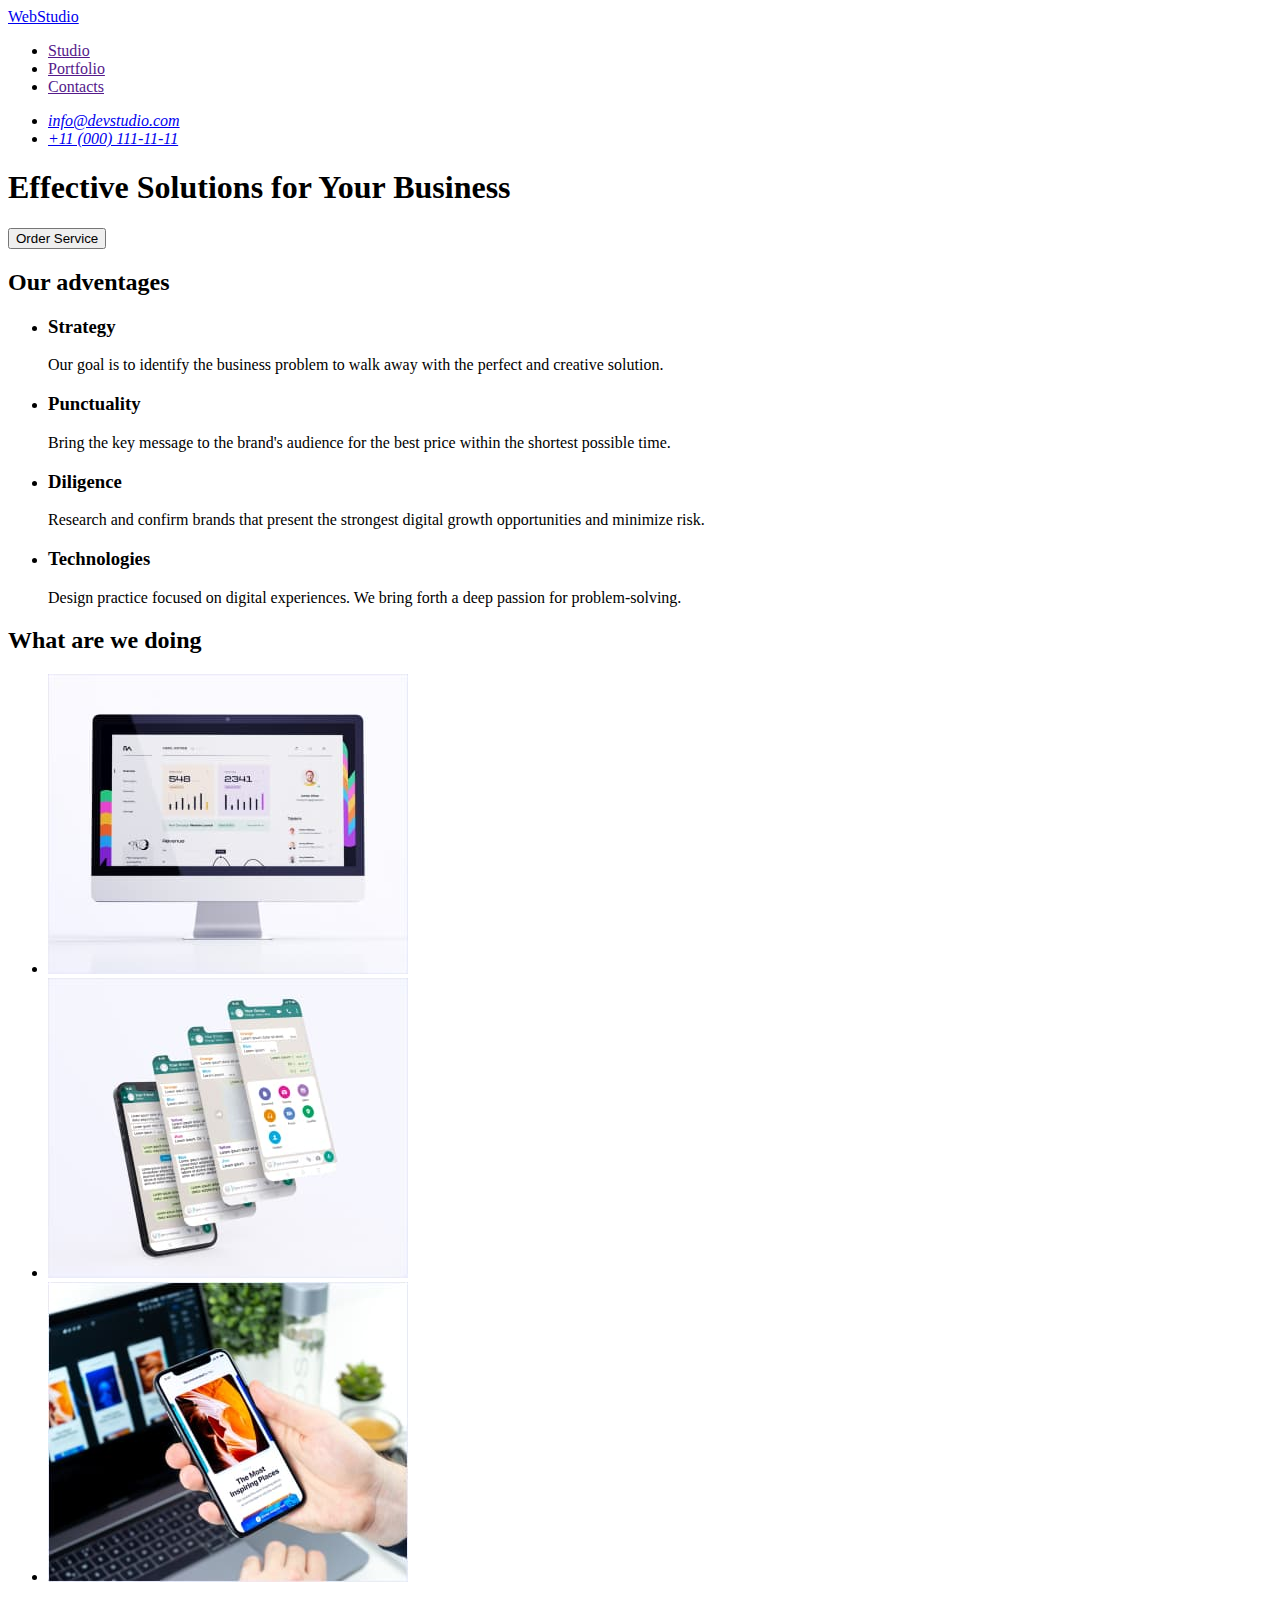
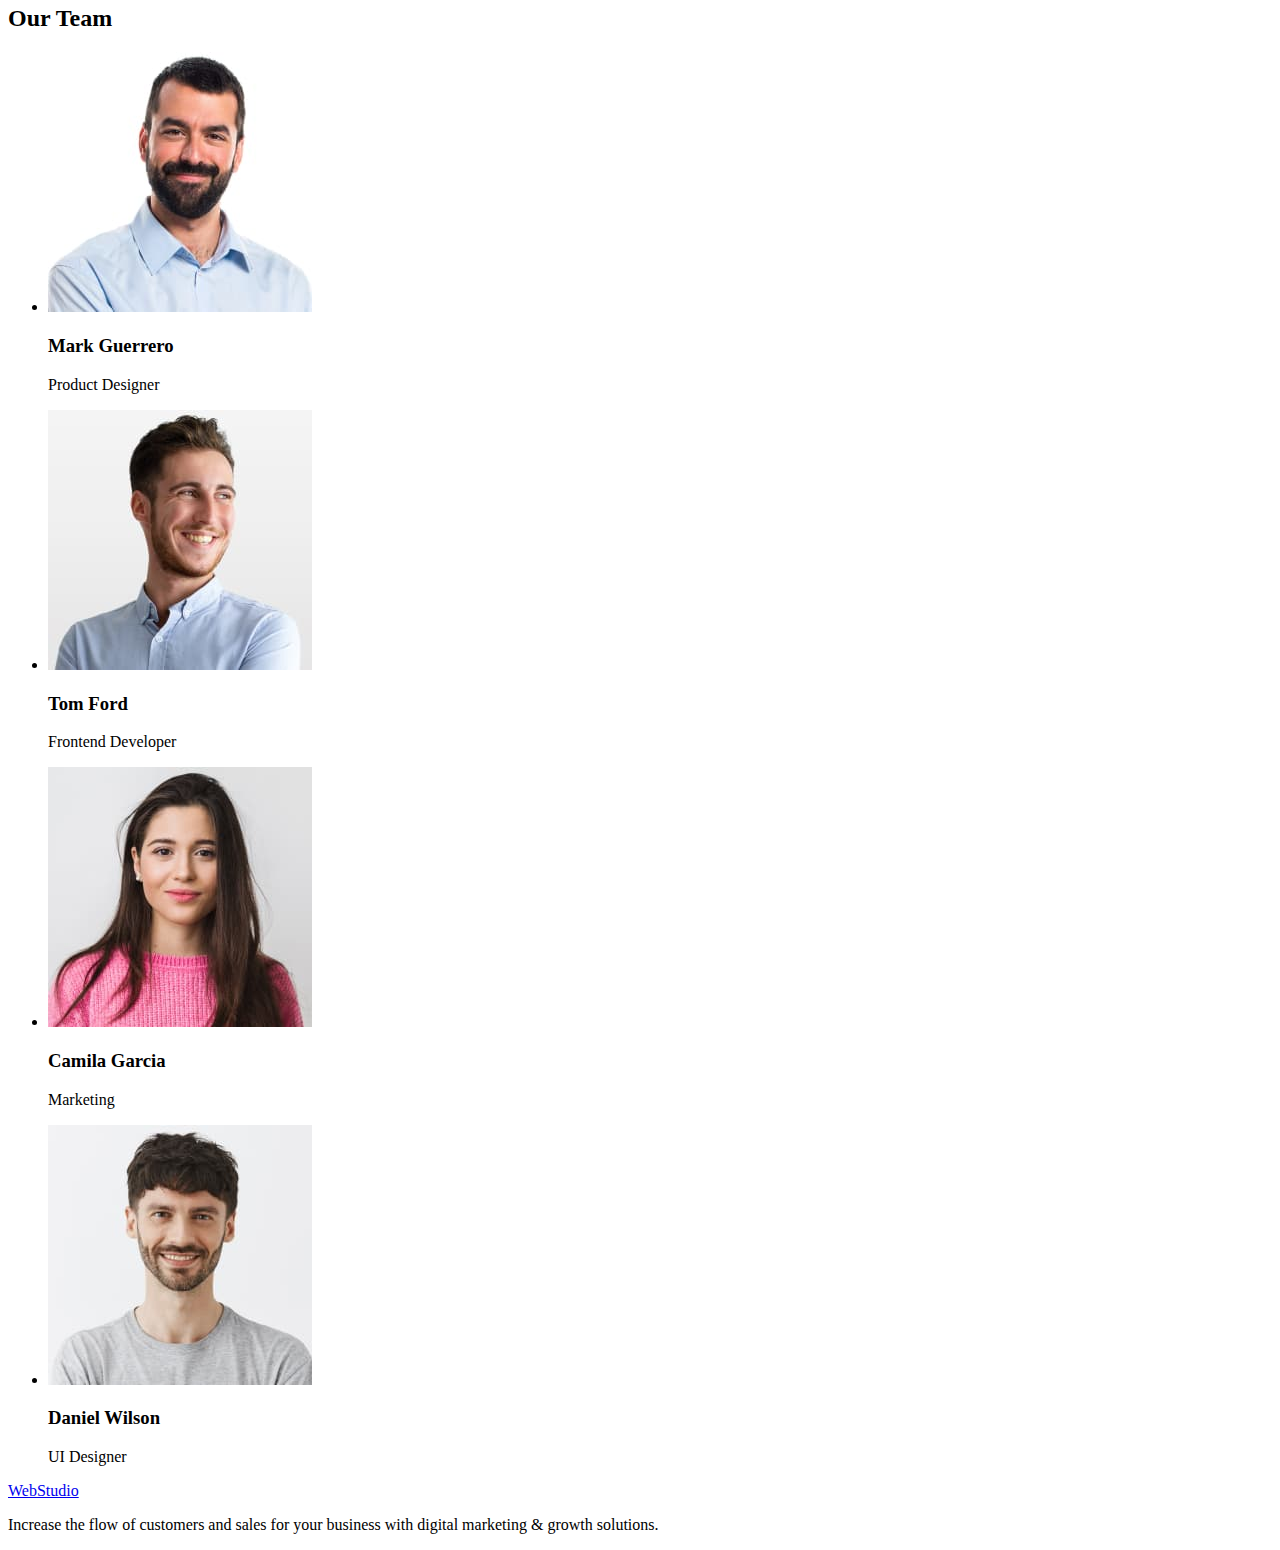
==== index.html @ 36e2b7cb "Initial commit" ====
<!DOCTYPE html>
<html lang="en">
  <head>
    <meta charset="UTF-8" />
    <meta http-equiv="X-UA-Compatible" content="IE=edge" />
    <meta name="viewport" content="width=device-width, initial-scale=1.0" />
    <title>WebStudio</title>
  </head>
  <body>
    <!-- Header -->

    <header>
      <nav>
        <a href="./index.html">WebStudio</a>
        <ul>
          <li><a href="">Studio</a></li>
          <li><a href="">Portfolio</a></li>
          <li><a href="">Contacts</a></li>
        </ul>
      </nav>

      <address>
        <ul>
          <li><a href="mailto:info@devstudio.com">info@devstudio.com</a></li>
          <li><a href="tel:+110001111111">+11 (000) 111-11-11</a></li>
        </ul>
      </address>
    </header>

    <main>
      <!-- Hero section -->

      <section>
        <h1>Effective Solutions for Your Business</h1>
        <button type="button">Order Service</button>
      </section>

      <!-- Adventages -->

      <section>
        <h2>Our adventages</h2>
        <ul>
          <li>
            <h3>Strategy</h3>
            <p>
              Our goal is to identify the business problem to walk away with the
              perfect and creative solution.
            </p>
          </li>
          <li>
            <h3>Punctuality</h3>
            <p>
              Bring the key message to the brand's audience for the best price
              within the shortest possible time.
            </p>
          </li>
          <li>
            <h3>Diligence</h3>
            <p>
              Research and confirm brands that present the strongest digital
              growth opportunities and minimize risk.
            </p>
          </li>
          <li>
            <h3>Technologies</h3>
            <p>
              Design practice focused on digital experiences. We bring forth a
              deep passion for problem-solving.
            </p>
          </li>
        </ul>
      </section>

      <!-- What are we doing -->

      <section>
        <h2>What are we doing</h2>
        <ul>
          <li>
            <img
              src="./images/img1.jpg"
              alt="Computer"
              width="360"
              height="300"
            />
          </li>
          <li>
            <img 
                src="./images/img2.jpg" 
                alt="Apps" 
                width="360" 
                height="300" 
            />
          </li>
          <li>
            <img 
                src="./images/img3.jpg" 
                alt="Phone" 
                width="360" 
                height="300" 
            />
          </li>
        </ul>
      </section>

      <!-- Our team -->

      <section>
        <h2>Our Team</h2>
        <ul>
          <li>
            <img
              src="./images/team1.jpg"
              alt="Mark Guerrero"
              width="264"
              height="260"
            />
            <h3>Mark Guerrero</h3>
            <p>Product Designer</p>
          </li>
          <li>
            <img
              src="./images/team2.jpg"
              alt="Tom Ford"
              width="264"
              height="260"
            />
            <h3>Tom Ford</h3>
            <p>Frontend Developer</p>
          </li>
          <li>
            <img
              src="./images/team3.jpg"
              alt="Camila Garcia"
              width="264"
              height="260"
            />
            <h3>Camila Garcia</h3>
            <p>Marketing</p>
          </li>
          <li>
            <img
              src="./images/team4.jpg"
              alt="Daniel Wilson"
              width="264"
              height="260"
            />
            <h3>Daniel Wilson</h3>
            <p>UI Designer</p>
          </li>
        </ul>
      </section>
    </main>

    <!-- Footer -->

    <footer>
      <a href="./index.html">WebStudio</a>
      <p>
        Increase the flow of customers and sales for your business with digital
        marketing & growth solutions.
      </p>
    </footer>
  </body>
</html>
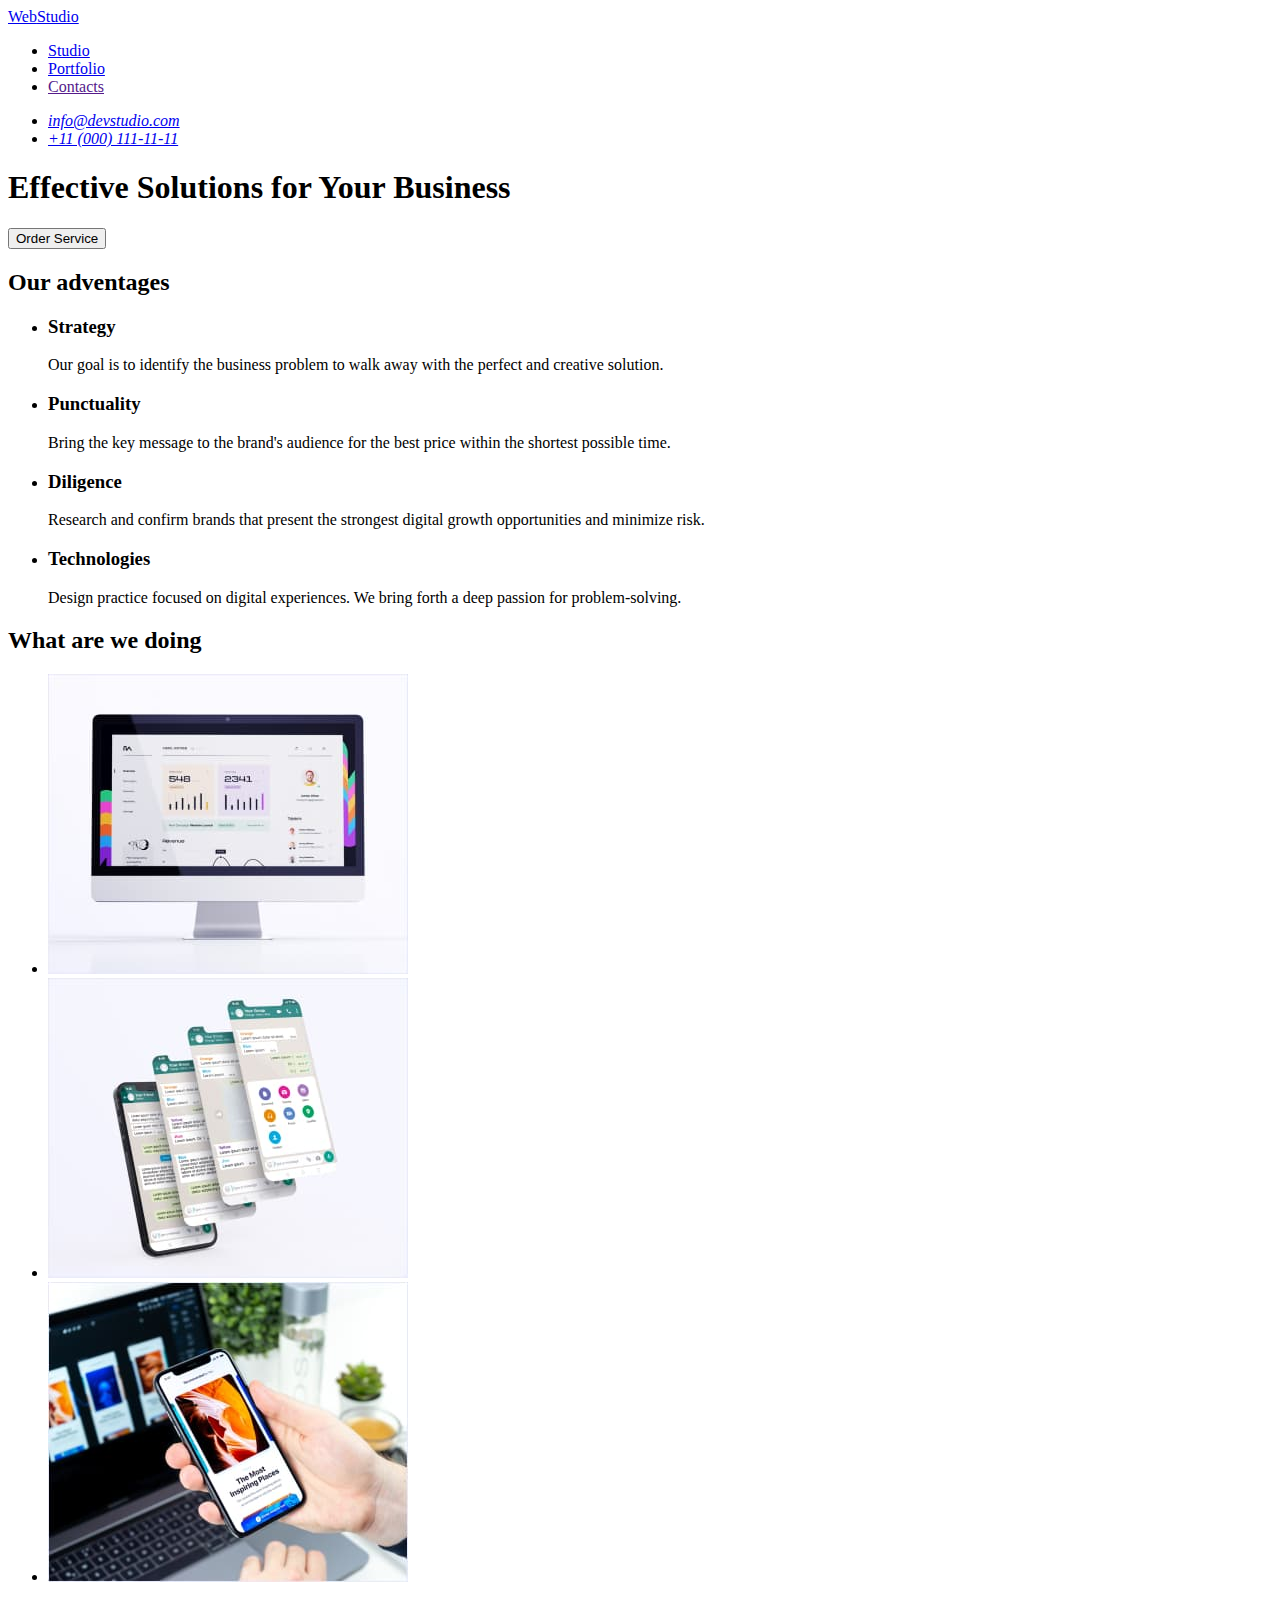
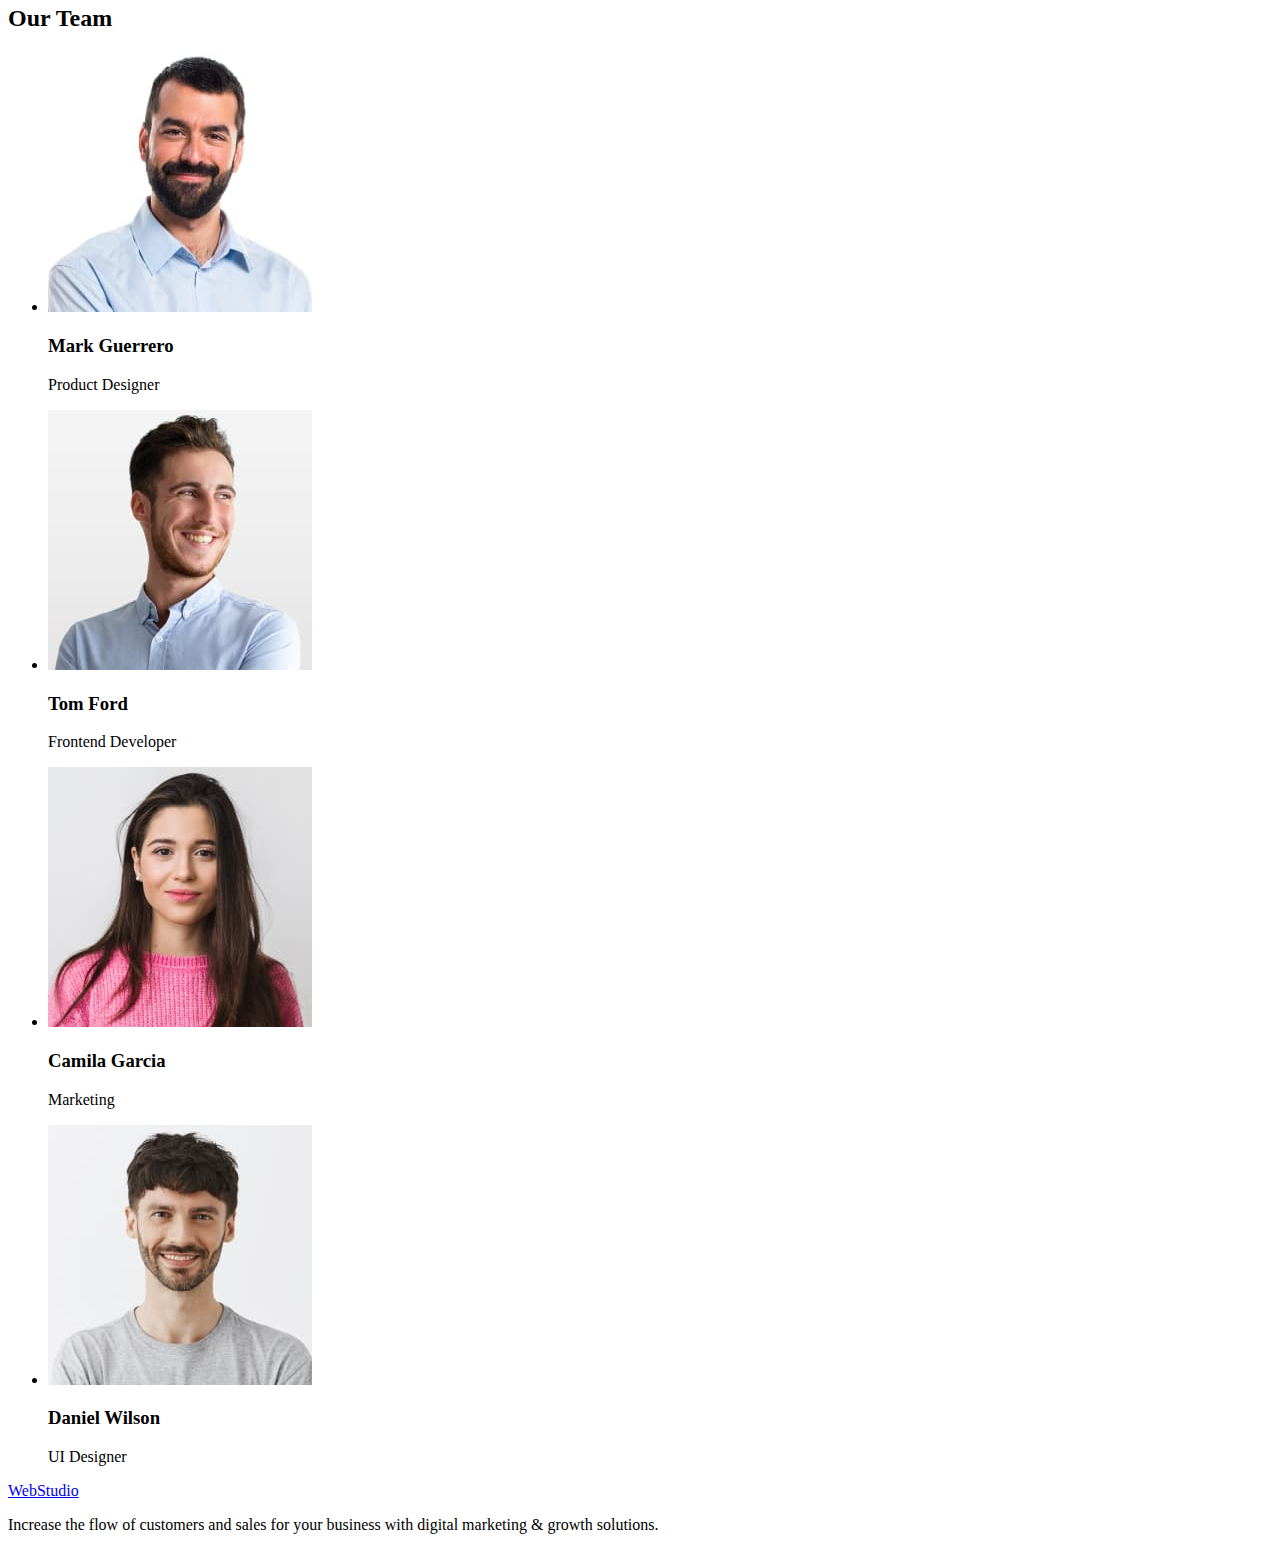
==== commit 57f59c70: "Update index.html (hw #2)" ====
--- a/index.html
+++ b/index.html
@@ -1,165 +1,132 @@
 <!DOCTYPE html>
 <html lang="en">
-  <head>
-    <meta charset="UTF-8" />
-    <meta http-equiv="X-UA-Compatible" content="IE=edge" />
-    <meta name="viewport" content="width=device-width, initial-scale=1.0" />
-    <title>WebStudio</title>
-  </head>
-  <body>
-    <!-- Header -->
+	<head>
+		<meta charset="UTF-8" />
+		<meta http-equiv="X-UA-Compatible" content="IE=edge" />
+		<meta name="viewport" content="width=device-width, initial-scale=1.0" />
+		<title>WebStudio</title>
+		<link rel="preconnect" href="https://fonts.googleapis.com" />
+		<link rel="preconnect" href="https://fonts.gstatic.com" crossorigin />
+		<link
+			href="https://fonts.googleapis.com/css2?family=Raleway:wght@800&family=Roboto:wght@400;500;700;900&display=swap"
+			rel="stylesheet"
+		/>
+		<link rel="stylesheet" href="./css/styles.css" />
+	</head>
+	<body>
+		<!-- Header -->
 
-    <header>
-      <nav>
-        <a href="./index.html">WebStudio</a>
-        <ul>
-          <li><a href="">Studio</a></li>
-          <li><a href="">Portfolio</a></li>
-          <li><a href="">Contacts</a></li>
-        </ul>
-      </nav>
+		<header>
+			<nav>
+				<a class="header-logo" href="./index.html"><span class="header-logo-accent">Web</span>Studio</a>
+				<ul class="list">
+					<li><a class="header-navigation" href="./studio.html">Studio</a></li>
+					<li><a class="header-navigation" href="./portfolio.html">Portfolio</a></li>
+					<li><a class="header-navigation" href="">Contacts</a></li>
+				</ul>
+			</nav>
 
-      <address>
-        <ul>
-          <li><a href="mailto:info@devstudio.com">info@devstudio.com</a></li>
-          <li><a href="tel:+110001111111">+11 (000) 111-11-11</a></li>
-        </ul>
-      </address>
-    </header>
+			<address>
+				<ul class="list">
+					<li><a class="header-address" href="mailto:info@devstudio.com">info@devstudio.com</a></li>
+					<li><a class="header-address" href="tel:+110001111111">+11 (000) 111-11-11</a></li>
+				</ul>
+			</address>
+		</header>
 
-    <main>
-      <!-- Hero section -->
+		<main>
+			<!-- Hero section -->
 
-      <section>
-        <h1>Effective Solutions for Your Business</h1>
-        <button type="button">Order Service</button>
-      </section>
+			<section class="hero-section">
+				<h1 class="hero-title">Effective Solutions for Your Business</h1>
+				<button type="button" class="hero-button">Order Service</button>
+			</section>
 
-      <!-- Adventages -->
+			<!-- Adventages -->
 
-      <section>
-        <h2>Our adventages</h2>
-        <ul>
-          <li>
-            <h3>Strategy</h3>
-            <p>
-              Our goal is to identify the business problem to walk away with the
-              perfect and creative solution.
-            </p>
-          </li>
-          <li>
-            <h3>Punctuality</h3>
-            <p>
-              Bring the key message to the brand's audience for the best price
-              within the shortest possible time.
-            </p>
-          </li>
-          <li>
-            <h3>Diligence</h3>
-            <p>
-              Research and confirm brands that present the strongest digital
-              growth opportunities and minimize risk.
-            </p>
-          </li>
-          <li>
-            <h3>Technologies</h3>
-            <p>
-              Design practice focused on digital experiences. We bring forth a
-              deep passion for problem-solving.
-            </p>
-          </li>
-        </ul>
-      </section>
+			<section>
+				<h2 class="visually-hidden">Our adventages</h2>
+				<ul class="list">
+					<li>
+						<h3 class="adventage-subtitle">Strategy</h3>
+						<p class="adventages-description">
+							Our goal is to identify the business problem to walk away with the perfect and creative solution.
+						</p>
+					</li>
+					<li>
+						<h3 class="adventage-subtitle">Punctuality</h3>
+						<p class="adventages-description">
+							Bring the key message to the brand's audience for the best price within the shortest possible time.
+						</p>
+					</li>
+					<li>
+						<h3 class="adventage-subtitle">Diligence</h3>
+						<p class="adventages-description">
+							Research and confirm brands that present the strongest digital growth opportunities and minimize risk.
+						</p>
+					</li>
+					<li>
+						<h3 class="adventage-subtitle">Technologies</h3>
+						<p class="adventages-description">
+							Design practice focused on digital experiences. We bring forth a deep passion for problem-solving.
+						</p>
+					</li>
+				</ul>
+			</section>
 
-      <!-- What are we doing -->
+			<!-- What are we doing -->
 
-      <section>
-        <h2>What are we doing</h2>
-        <ul>
-          <li>
-            <img
-              src="./images/img1.jpg"
-              alt="Computer"
-              width="360"
-              height="300"
-            />
-          </li>
-          <li>
-            <img 
-                src="./images/img2.jpg" 
-                alt="Apps" 
-                width="360" 
-                height="300" 
-            />
-          </li>
-          <li>
-            <img 
-                src="./images/img3.jpg" 
-                alt="Phone" 
-                width="360" 
-                height="300" 
-            />
-          </li>
-        </ul>
-      </section>
+			<section>
+				<h2 class="second-title">What are we doing</h2>
+				<ul class="list">
+					<li>
+						<img src="./images/img1.jpg" alt="Computer" width="360" height="300" />
+					</li>
+					<li>
+						<img src="./images/img2.jpg" alt="Apps" width="360" height="300" />
+					</li>
+					<li>
+						<img src="./images/img3.jpg" alt="Phone" width="360" height="300" />
+					</li>
+				</ul>
+			</section>
 
-      <!-- Our team -->
+			<!-- Our team -->
 
-      <section>
-        <h2>Our Team</h2>
-        <ul>
-          <li>
-            <img
-              src="./images/team1.jpg"
-              alt="Mark Guerrero"
-              width="264"
-              height="260"
-            />
-            <h3>Mark Guerrero</h3>
-            <p>Product Designer</p>
-          </li>
-          <li>
-            <img
-              src="./images/team2.jpg"
-              alt="Tom Ford"
-              width="264"
-              height="260"
-            />
-            <h3>Tom Ford</h3>
-            <p>Frontend Developer</p>
-          </li>
-          <li>
-            <img
-              src="./images/team3.jpg"
-              alt="Camila Garcia"
-              width="264"
-              height="260"
-            />
-            <h3>Camila Garcia</h3>
-            <p>Marketing</p>
-          </li>
-          <li>
-            <img
-              src="./images/team4.jpg"
-              alt="Daniel Wilson"
-              width="264"
-              height="260"
-            />
-            <h3>Daniel Wilson</h3>
-            <p>UI Designer</p>
-          </li>
-        </ul>
-      </section>
-    </main>
+			<section class="section-team">
+				<h2 class="second-title">Our Team</h2>
+				<ul class="list">
+					<li>
+						<img src="./images/team1.jpg" alt="Mark Guerrero" width="264" height="260" />
+						<h3 class="team-subtitle">Mark Guerrero</h3>
+						<p class="team-description">Product Designer</p>
+					</li>
+					<li>
+						<img src="./images/team2.jpg" alt="Tom Ford" width="264" height="260" />
+						<h3 class="team-subtitle">Tom Ford</h3>
+						<p class="team-description">Frontend Developer</p>
+					</li>
+					<li>
+						<img src="./images/team3.jpg" alt="Camila Garcia" width="264" height="260" />
+						<h3 class="team-subtitle">Camila Garcia</h3>
+						<p class="team-description">Marketing</p>
+					</li>
+					<li>
+						<img src="./images/team4.jpg" alt="Daniel Wilson" width="264" height="260" />
+						<h3 class="team-subtitle">Daniel Wilson</h3>
+						<p class="team-description">UI Designer</p>
+					</li>
+				</ul>
+			</section>
+		</main>
 
-    <!-- Footer -->
+		<!-- Footer -->
 
-    <footer>
-      <a href="./index.html">WebStudio</a>
-      <p>
-        Increase the flow of customers and sales for your business with digital
-        marketing & growth solutions.
-      </p>
-    </footer>
-  </body>
+		<footer class="footer">
+			<a class="footer-logo" href="./index.html"><span class="footer-logo-accent">Web</span>Studio</a>
+			<p class="footer-description">
+				Increase the flow of customers and sales for your business with digital marketing & growth solutions.
+			</p>
+		</footer>
+	</body>
 </html>
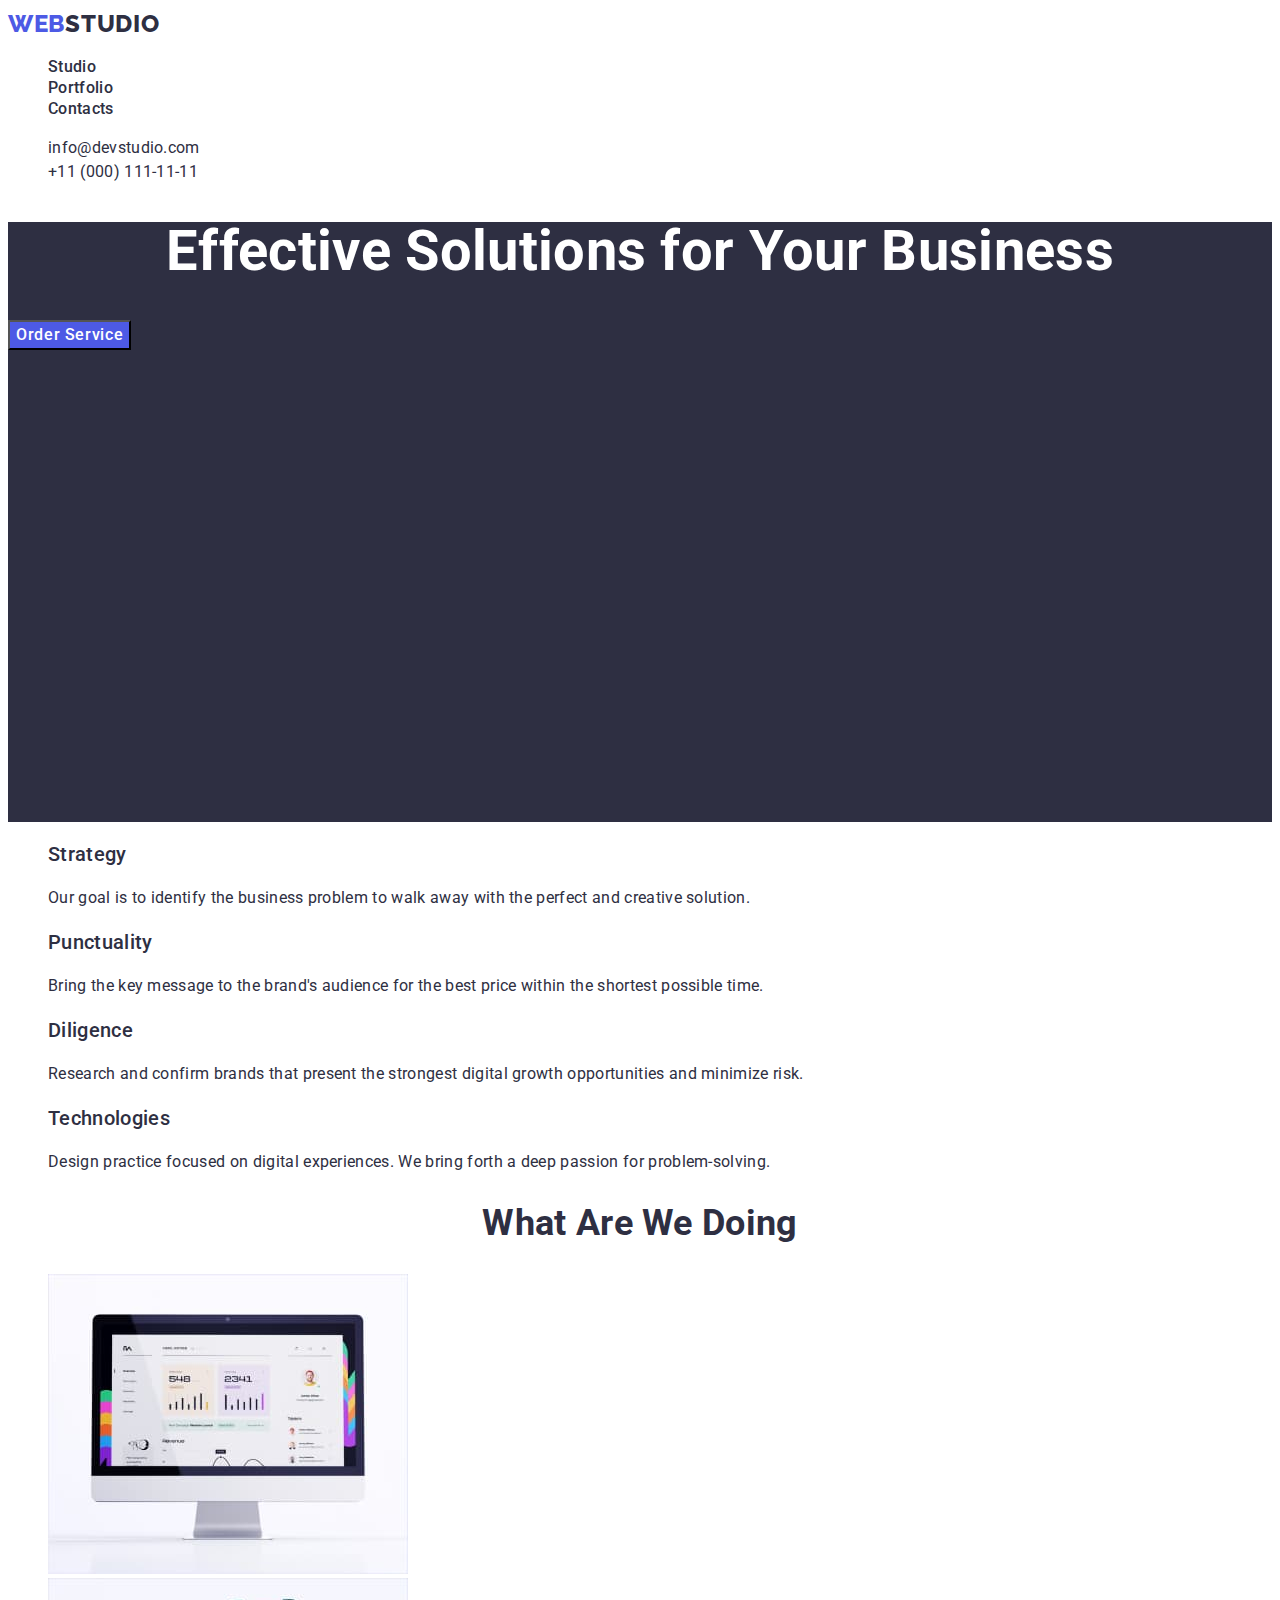
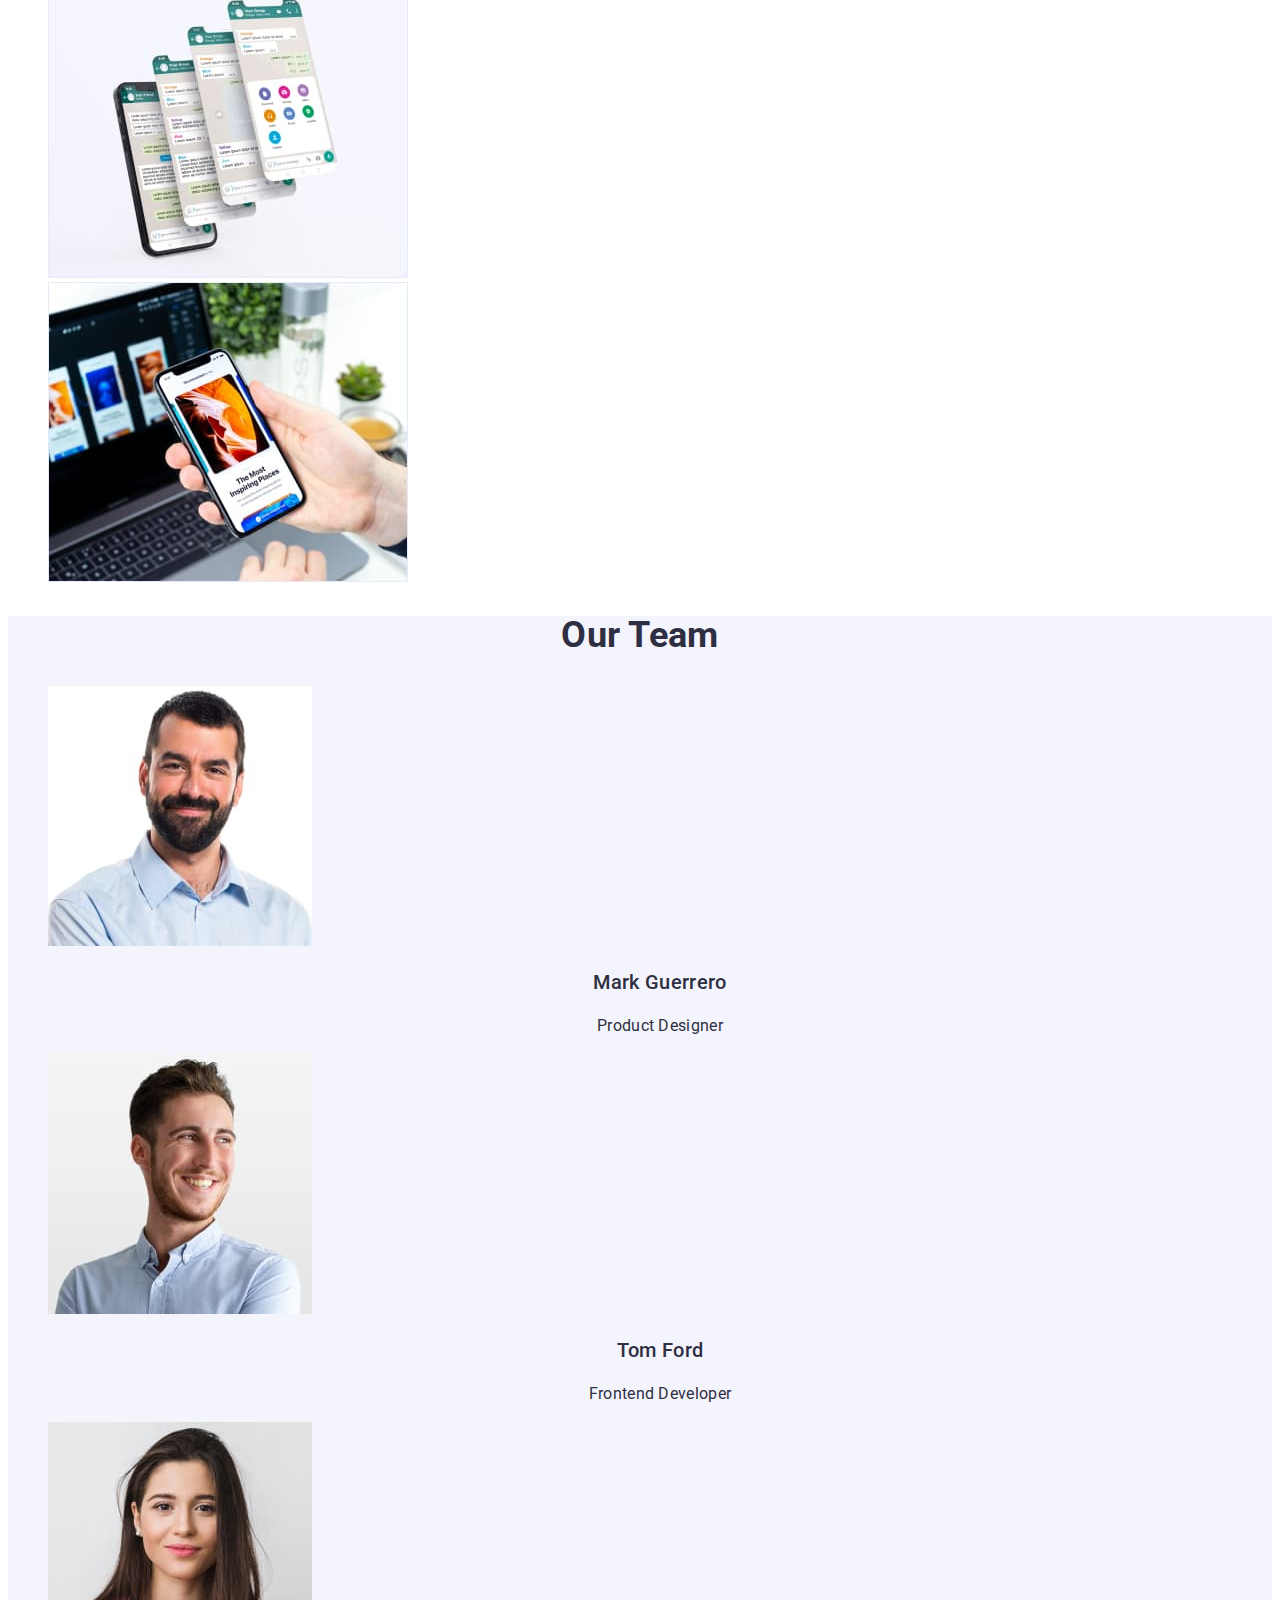
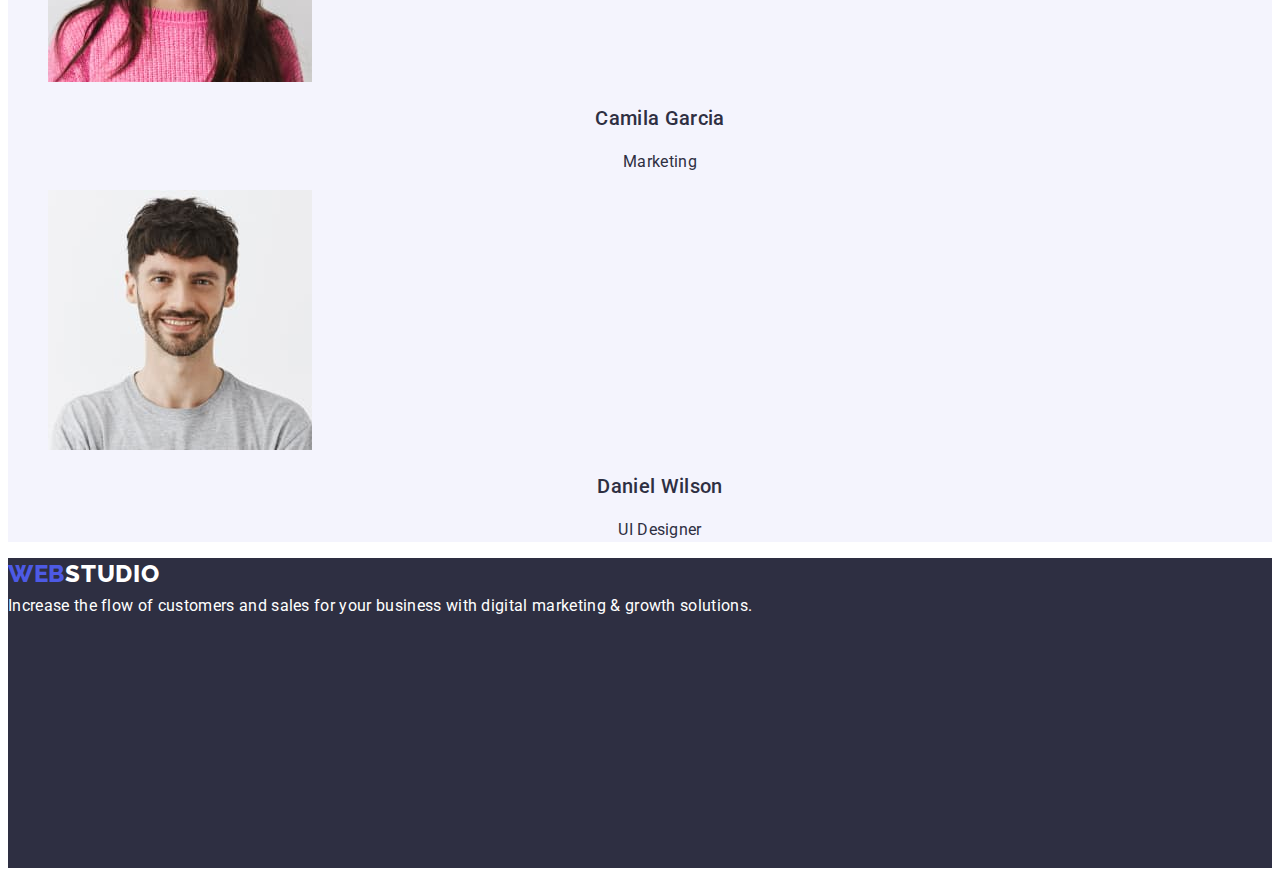
==== commit 6008aba1: "Change link studio" ====
--- a/index.html
+++ b/index.html
@@ -20,7 +20,7 @@
 			<nav>
 				<a class="header-logo" href="./index.html"><span class="header-logo-accent">Web</span>Studio</a>
 				<ul class="list">
-					<li><a class="header-navigation" href="./studio.html">Studio</a></li>
+					<li><a class="header-navigation" href="/">Studio</a></li>
 					<li><a class="header-navigation" href="./portfolio.html">Portfolio</a></li>
 					<li><a class="header-navigation" href="">Contacts</a></li>
 				</ul>
--- a/css/styles.css
+++ b/css/styles.css
@@ -0,0 +1,224 @@
+body {
+    font-family: 'Roboto', 'Verdana', 'Tahoma', sans-serif;
+    font-weight: 400;
+    font-size: 16px;
+    letter-spacing: 0.02em;
+    color: var(--text-color);
+    background-color: var(--main-white-color);
+    
+}
+
+:root {
+    --main-white-color: #FFFFFF;
+    --text-color: #2E2F42;
+    --accent-color: #4D5AE5;
+    --second-bg-color: #F4F4FD;
+    --hover-color: #404BBF;
+}
+
+a {
+    text-decoration: none;
+    color: var(--text-color);
+}
+
+.list {
+    list-style: none;
+}
+
+.visually-hidden {
+    position: absolute;
+    width: 1px;
+    height: 1px;
+    margin: -1px;
+    border: 0;
+    padding: 0;
+    white-space: nowrap;
+    clip-path: inset(100%);
+    clip: rect(0 0 0 0);
+    overflow: hidden;
+}
+
+
+/* MAIN PAGE */
+
+
+/* Header */
+
+.header-logo {
+    font-family: 'Raleway', sans-serif;
+    font-size: 24px;
+    font-weight: 800;
+    line-height: 1.33;
+    letter-spacing: 0.03em;
+    text-transform: uppercase;
+    color: var(--text-color);
+}
+
+.header-logo-accent {
+    color: var(--accent-color);
+}
+
+.header-navigation {
+    color: var(--text-color);
+    font-weight: 500;
+    line-height: 1.33;
+}
+
+.header-navigation:hover,
+.header-navigation:focus {
+    color: var(--hover-color);
+}
+
+.header-address {
+    color: var(--text-color);
+    font-style: normal;
+    line-height: 1.53;
+}
+
+.header-address:hover,
+.header-address:focus {
+    color: var(--hover-color);
+}
+
+/* Hero Section */
+
+.hero-section {
+    background-color: var(--text-color);
+    height: 600px;
+}
+
+.hero-title {
+    font-style: normal;
+    font-weight: 700;
+    font-size: 56px;
+    line-height: 1.07;
+    text-align: center;
+    color: var(--main-white-color);
+}
+
+.hero-button {
+    background: var(--accent-color);
+    color: white;
+    font-family: inherit;
+    font-style: inherit;
+    font-size: inherit;
+    font-weight: 500;
+    line-height: 1.5;
+    display: flex;
+    align-items: center;
+    letter-spacing: 0.04em;
+    cursor: pointer;
+}
+
+.hero-button:hover,
+.hero-button:focus {
+    background: var(--hover-color)
+
+}
+
+/* Our adventages */
+
+.adventage-subtitle {
+    font-weight: 500;
+    font-size: 20px;
+    line-height: 1.2;
+}
+
+.adventages-description {
+    line-height: 1.5;
+}
+
+/* What are we doing */
+
+.second-title {
+    font-weight: 700;
+    font-size: 36px;
+    line-height: 1.11;
+    text-align: center;
+    text-transform: capitalize;
+}
+
+/* Our team */
+
+.section-team {
+    background-color: var(--second-bg-color);
+}
+
+.team-subtitle {
+    font-weight: 500;
+    font-size: 20px;
+    line-height: 1.2;
+    text-align: center;
+}
+
+.team-description {
+    line-height: 1.5;
+    text-align: center;
+}
+
+
+/* Footer */
+
+.footer {
+    background-color: var(--text-color);
+    height: 310px;
+}
+
+.footer-logo {
+    font-family: 'Raleway', sans-serif;
+    font-size: 24px;
+    font-weight: 800;
+    line-height: 1.33;
+    letter-spacing: 0.03em;
+    text-transform: uppercase;
+    color: var(--main-white-color)
+}
+
+.footer-logo-accent {
+    color: var(--accent-color);
+}
+
+.footer-description {
+    color: var(--main-white-color);
+    line-height: 1.5px;
+    
+}
+
+
+
+/* PORTFOLIO PAGE */
+
+.button-filter {
+    background-color: var(--second-bg-color);
+    color: var(--accent-color);
+    font-family: inherit;
+    font-weight: 500;
+    font-size: inherit;
+    line-height: 1.5;
+    align-items: center;
+    text-align: center;
+    letter-spacing: 0.04em;
+    cursor: pointer;
+}
+
+.button-filter:hover,
+.button-filter:focus {
+    background: var(--hover-color);
+    color: var(--main-white-color)
+}
+
+
+.work-title {
+    font-weight: 500;
+    font-size: 20px;
+    line-height: 1.2;
+}
+
+.work-type {
+    line-height: 1.5;
+}
+
+.work-description {
+    line-height: 1.5;
+    color: var(--second-bg-color)
+}